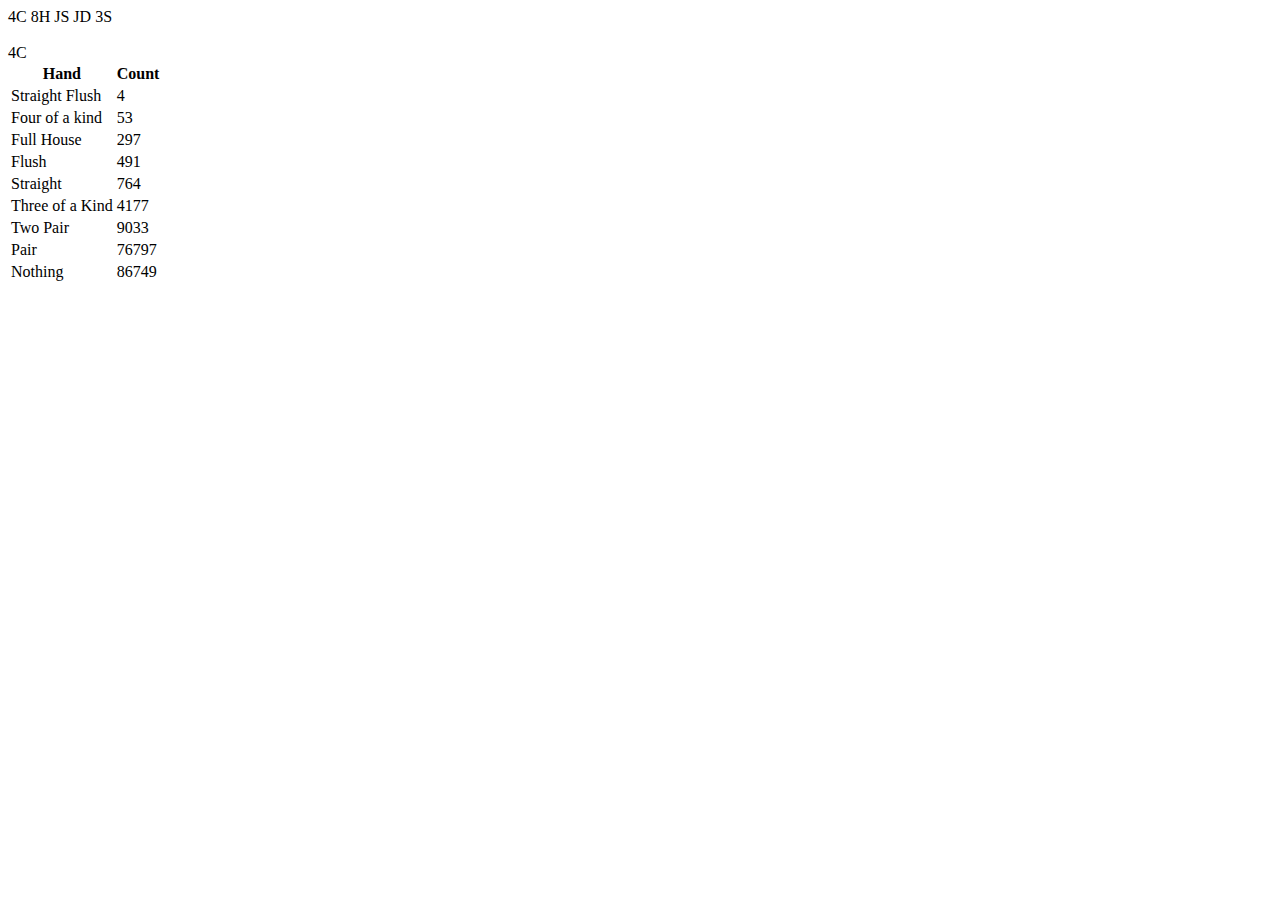
==== index.html @ 38c391c5 "Some fixes." ====
<html>
<head>
  <script src="poker.js"></script>
</head>
<body>
  <div id="hand"></div>
  <br>
  <div id="hand1"></div>
  <table>
    <tr><th>Hand</th><th>Count</th></tr>
    <tr><td>Straight Flush</td><td id="t1"></td></tr>
    <tr><td>Four of a kind</td><td id="t2"></td></tr>
    <tr><td>Full House</td><td id="t3"></td></tr>
    <tr><td>Flush</td><td id="t4"></td></tr>
    <tr><td>Straight</td><td id="t5"></td></tr>
    <tr><td>Three of a Kind</td><td id="t6"></td></tr>
    <tr><td>Two Pair</td><td id="t7"></td></tr>
    <tr><td>Pair</td><td id="t8"></td></tr>
    <tr><td>Nothing</td><td id="t9"></td></tr>
  </table>
</body>
<script>
function shuffle(array) {
  var currentIndex = array.length
    , temporaryValue
    , randomIndex
    ;

  // While there remain elements to shuffle...
  while (0 !== currentIndex) {

    // Pick a remaining element...
    randomIndex = Math.floor(Math.random() * currentIndex);
    currentIndex -= 1;

    // And swap it with the current element.
    temporaryValue = array[currentIndex];
    array[currentIndex] = array[randomIndex];
    array[randomIndex] = temporaryValue;
  }

  return array;
}

function shuffle_deck() {
  var deck = [];
  var i;
  for (i=0; i<52; i++) {
    deck.push(i);
  }
  shuffle(deck);
  return deck;
}

var deck = shuffle_deck();
var hand = new Hand(deck.slice(0, 5));

document.getElementById("hand").innerHTML = hand_to_text(hand);

hand.pop_card();
hand.pop_card();
hand.pop_card();
hand.pop_card();

document.getElementById("hand1").innerHTML = hand_to_text(hand);

var hand_f_list = [
  has_straight_flush,
  has_four_of_a_kind,
  has_full_house,
  has_flush,
  has_straight,
  has_three_of_a_kind,
  has_two_pair,
  has_pair,
  has_nothing,
];

var totals = find_hand_count(hand, hand_f_list, 5, deck, 5);
var i;
for (i=0; i<9; i++) {
  document.getElementById("t" + (i+1)).innerHTML = "" + totals[i];
}

</script>
</html>
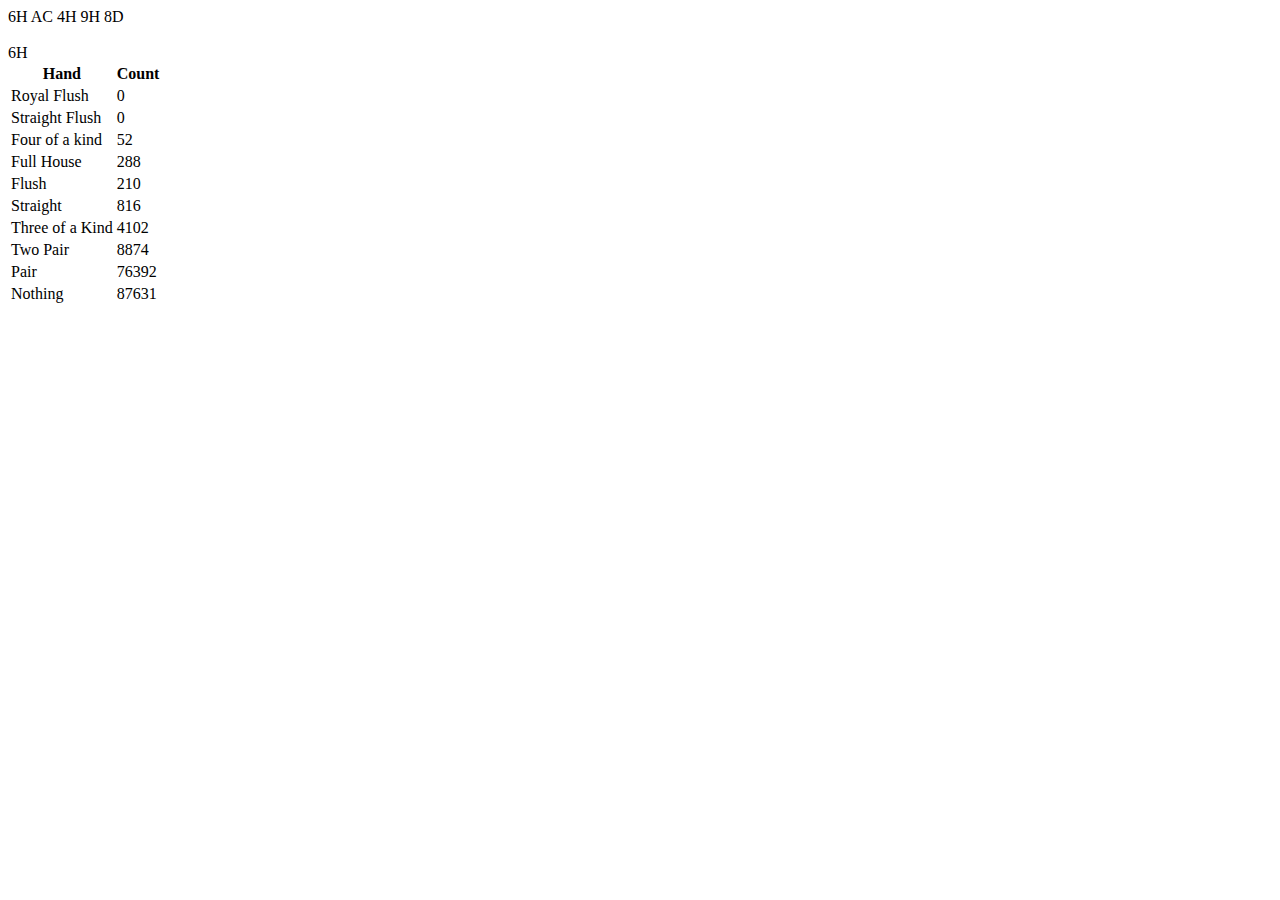
==== commit c5404794: "Deal with royal flush." ====
--- a/index.html
+++ b/index.html
@@ -8,6 +8,7 @@
   <div id="hand1"></div>
   <table>
     <tr><th>Hand</th><th>Count</th></tr>
+    <tr><td>Royal Flush</td><td id="t0"></td></tr>
     <tr><td>Straight Flush</td><td id="t1"></td></tr>
     <tr><td>Four of a kind</td><td id="t2"></td></tr>
     <tr><td>Full House</td><td id="t3"></td></tr>
@@ -65,6 +66,7 @@
 document.getElementById("hand1").innerHTML = hand_to_text(hand);
 
 var hand_f_list = [
+  has_royal_flush,
   has_straight_flush,
   has_four_of_a_kind,
   has_full_house,
@@ -78,8 +80,8 @@
 
 var totals = find_hand_count(hand, hand_f_list, 5, deck, 5);
 var i;
-for (i=0; i<9; i++) {
-  document.getElementById("t" + (i+1)).innerHTML = "" + totals[i];
+for (i=0; i<10; i++) {
+  document.getElementById("t" + i).innerHTML = "" + totals[i];
 }
 
 </script>
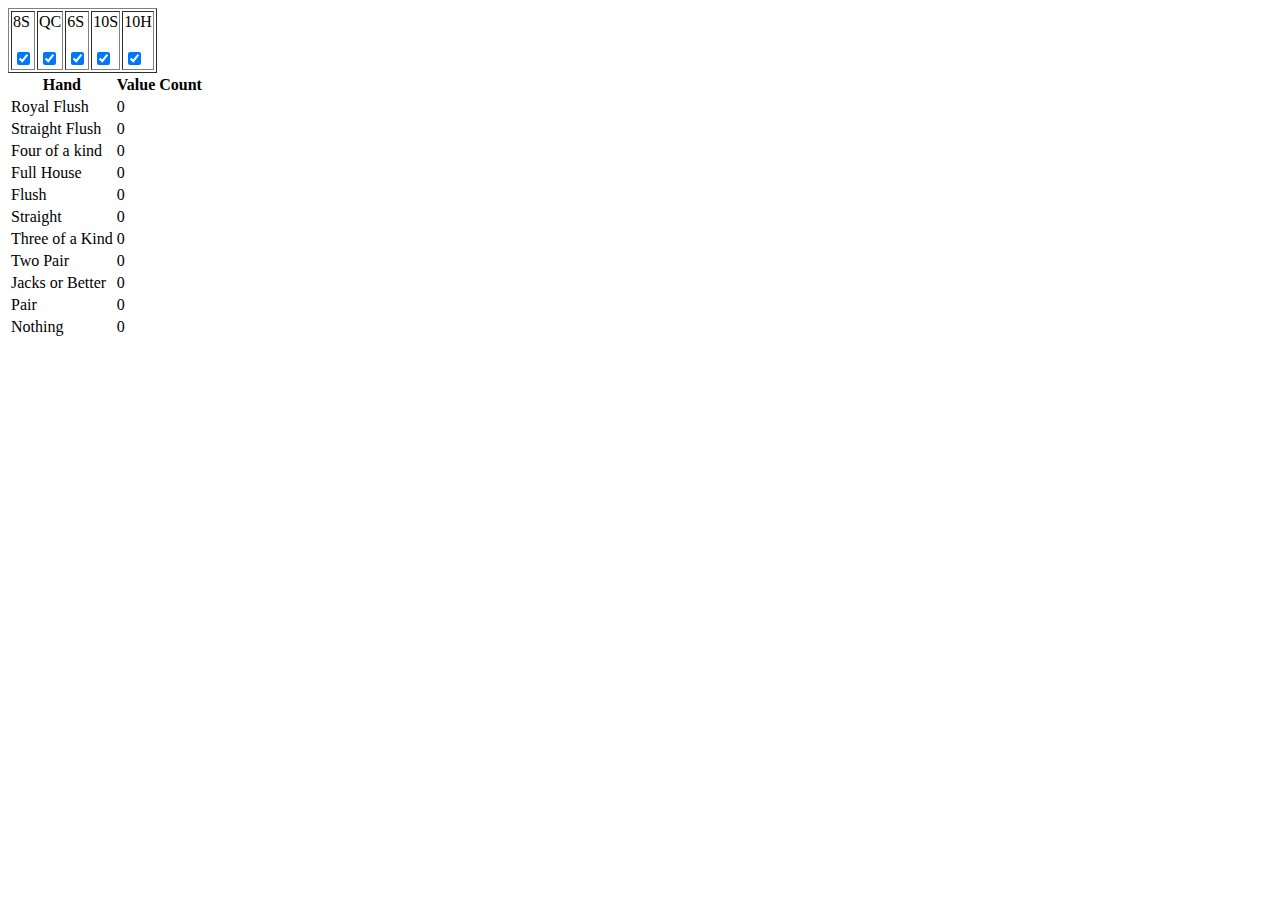
==== commit 10fca4d6: "More improvements." ====
--- a/index.html
+++ b/index.html
@@ -3,21 +3,26 @@
   <script src="poker.js"></script>
 </head>
 <body>
-  <div id="hand"></div>
-  <br>
-  <div id="hand1"></div>
+  <table border="1px"><tr>
+    <td><div id="card_0"></div><br><input type="checkbox" id="discard0" checked="checked"></td>
+    <td><div id="card_1"></div><br><input type="checkbox" id="discard1" checked="checked"></td>
+    <td><div id="card_2"></div><br><input type="checkbox" id="discard2" checked="checked"></td>
+    <td><div id="card_3"></div><br><input type="checkbox" id="discard3" checked="checked"></td>
+    <td><div id="card_4"></div><br><input type="checkbox" id="discard4" checked="checked"></td>
+  </tr></table>
   <table>
-    <tr><th>Hand</th><th>Count</th></tr>
-    <tr><td>Royal Flush</td><td id="t0"></td></tr>
-    <tr><td>Straight Flush</td><td id="t1"></td></tr>
-    <tr><td>Four of a kind</td><td id="t2"></td></tr>
-    <tr><td>Full House</td><td id="t3"></td></tr>
-    <tr><td>Flush</td><td id="t4"></td></tr>
-    <tr><td>Straight</td><td id="t5"></td></tr>
-    <tr><td>Three of a Kind</td><td id="t6"></td></tr>
-    <tr><td>Two Pair</td><td id="t7"></td></tr>
-    <tr><td>Pair</td><td id="t8"></td></tr>
-    <tr><td>Nothing</td><td id="t9"></td></tr>
+    <tr><th>Hand</th><th>Value</th><th>Count</th></tr>
+    <tr><td>Royal Flush</td><td>0</td><td id="t0"></td></tr>
+    <tr><td>Straight Flush</td><td>0</td><td id="t1"></td></tr>
+    <tr><td>Four of a kind</td><td>0</td><td id="t2"></td></tr>
+    <tr><td>Full House</td><td>0</td><td id="t3"></td></tr>
+    <tr><td>Flush</td><td>0</td><td id="t4"></td></tr>
+    <tr><td>Straight</td><td>0</td><td id="t5"></td></tr>
+    <tr><td>Three of a Kind</td><td>0</td><td id="t6"></td></tr>
+    <tr><td>Two Pair</td><td>0</td><td id="t7"></td></tr>
+    <tr><td>Jacks or Better</td><td>0</td><td id="t8"></td></tr>
+    <tr><td>Pair</td><td>0</td><td id="t9"></td></tr>
+    <tr><td>Nothing</td><td>0</td><td id="t10"></td></tr>
   </table>
 </body>
 <script>
@@ -53,17 +58,23 @@
   return deck;
 }
 
-var deck = shuffle_deck();
-var hand = new Hand(deck.slice(0, 5));
+function show_hand(hand) {
+  var i;
+  for (i=0; i<hand.cards.length; i++) {
+    var c = hand.cards[i];
+    var t = card_to_text(c);
+    document.getElementById("card_" + i).innerHTML = t;
+  }
+}
 
-document.getElementById("hand").innerHTML = hand_to_text(hand);
-
-hand.pop_card();
-hand.pop_card();
-hand.pop_card();
-hand.pop_card();
-
-document.getElementById("hand1").innerHTML = hand_to_text(hand);
+function has_jacks_or_better(hand) {
+  var v = has_pair(hand);
+  if (v !== undefined) {
+    if (v[0]>=10) {
+      return v;
+    }
+  }
+}
 
 var hand_f_list = [
   has_royal_flush,
@@ -74,15 +85,47 @@
   has_straight,
   has_three_of_a_kind,
   has_two_pair,
+  has_jacks_or_better,
   has_pair,
   has_nothing,
 ];
 
-var totals = find_hand_count(hand, hand_f_list, 5, deck, 5);
-var i;
-for (i=0; i<10; i++) {
-  document.getElementById("t" + i).innerHTML = "" + totals[i];
+function update_table(hand, deck) {
+  var i;
+  var totals = find_hand_count(hand, hand_f_list, 5, deck, 5);
+  for (i=0; i<hand_f_list.length; i++) {
+    document.getElementById("t" + i).innerHTML = "" + totals[i];
+  }
 }
 
+function make_subhand(hand) {
+  var new_hand = new Hand([]);
+  new_hand.add_cards([hand.cards[0], hand.cards[2], hand.cards[4]]);
+  return new_hand;
+}
+
+var deck = shuffle_deck();
+var hand = new Hand(deck.slice(0, 5));
+
+function recalculate() {
+  var new_hand = new Hand([]);
+  for (i=0;i<5;i++) {
+    if (document.getElementById("discard" + i).checked) {
+      new_hand.add_cards([hand.cards[i]]);
+    }
+  }
+  update_table(new_hand, deck);
+}
+
+function note_events() {
+  var i;
+  for (i=0;i<5;i++) {
+    document.getElementById("discard" + i).onclick = recalculate;
+  }
+}
+
+note_events();
+show_hand(hand);
+
 </script>
-</html>+</html>
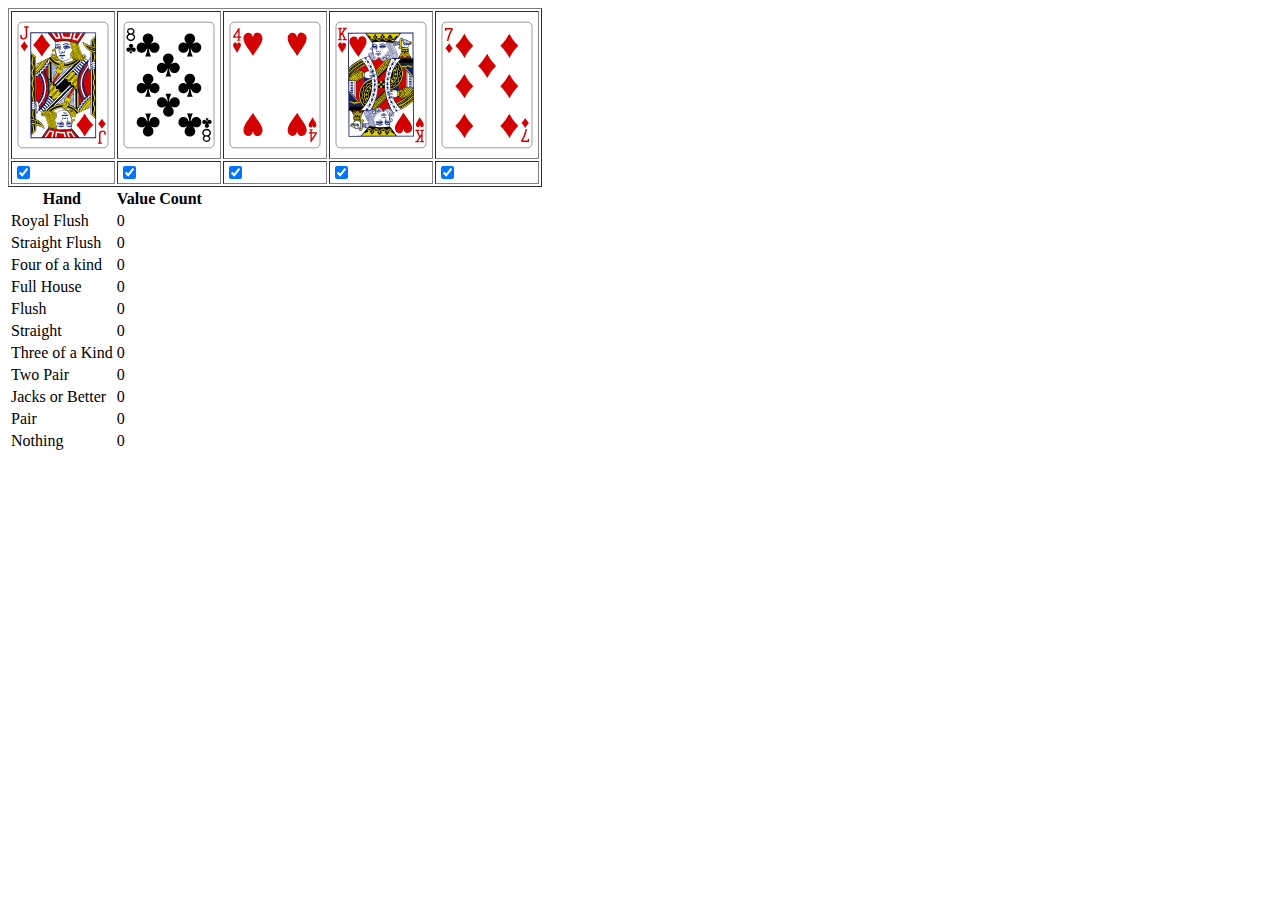
==== commit cc437907: "Add graphics!" ====
--- a/index.html
+++ b/index.html
@@ -1,14 +1,23 @@
 <html>
 <head>
+  <link rel="stylesheet" type="text/css" href="poker.css" media="all" />
   <script src="poker.js"></script>
 </head>
 <body>
-  <table border="1px"><tr>
-    <td><div id="card_0"></div><br><input type="checkbox" id="discard0" checked="checked"></td>
-    <td><div id="card_1"></div><br><input type="checkbox" id="discard1" checked="checked"></td>
-    <td><div id="card_2"></div><br><input type="checkbox" id="discard2" checked="checked"></td>
-    <td><div id="card_3"></div><br><input type="checkbox" id="discard3" checked="checked"></td>
-    <td><div id="card_4"></div><br><input type="checkbox" id="discard4" checked="checked"></td>
+  <table border="1px">
+    <tr>
+      <td><div id="card_0"></div></td>
+      <td><div id="card_1"></div></td>
+      <td><div id="card_2"></div></td>
+      <td><div id="card_3"></div></td>
+      <td><div id="card_4"></div></td>
+    </tr>
+    <tr>
+      <td><input type="checkbox" id="discard0" checked="checked"></td>
+      <td><input type="checkbox" id="discard1" checked="checked"></td>
+      <td><input type="checkbox" id="discard2" checked="checked"></td>
+      <td><input type="checkbox" id="discard3" checked="checked"></td>
+      <td><input type="checkbox" id="discard4" checked="checked"></td>
   </tr></table>
   <table>
     <tr><th>Hand</th><th>Value</th><th>Count</th></tr>
@@ -63,7 +72,7 @@
   for (i=0; i<hand.cards.length; i++) {
     var c = hand.cards[i];
     var t = card_to_text(c);
-    document.getElementById("card_" + i).innerHTML = t;
+    document.getElementById("card_" + i).innerHTML = '<img src="/img/' + t + '.svg" class="crop" />';
   }
 }
 
--- a/poker.css
+++ b/poker.css
@@ -0,0 +1,5 @@
+.crop {
+    width: 300px;
+    margin: -140px -100px -140px -100px;
+    overflow: hidden;
+}
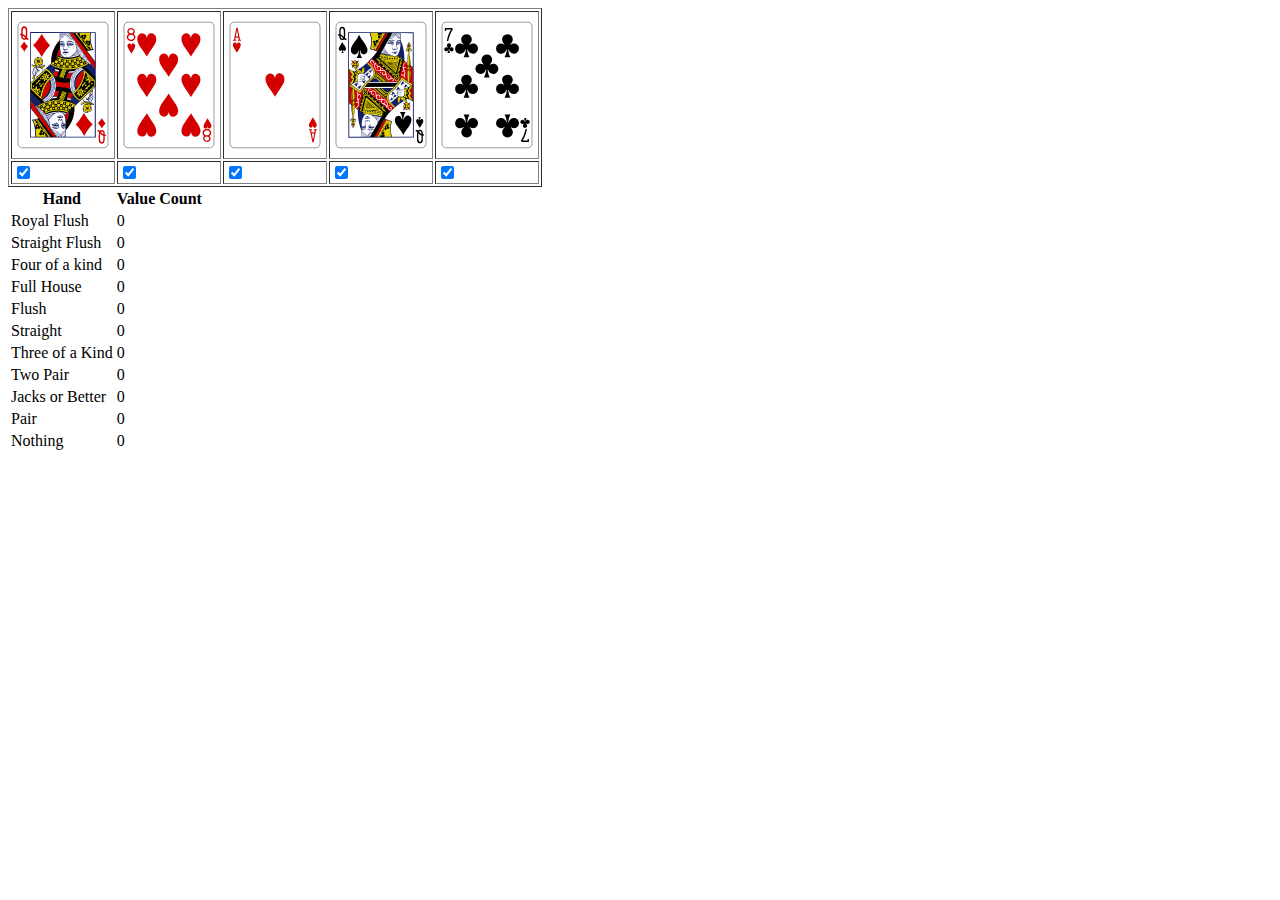
==== commit 8151e382: "Rearrange." ====
--- a/index.html
+++ b/index.html
@@ -1,7 +1,7 @@
 <html>
 <head>
-  <link rel="stylesheet" type="text/css" href="poker.css" media="all" />
-  <script src="poker.js"></script>
+  <link rel="stylesheet" type="text/css" href="css/poker.css" media="all" />
+  <script src="js/poker.js"></script>
 </head>
 <body>
   <table border="1px">
--- a/css/poker.css
+++ b/css/poker.css
@@ -0,0 +1,5 @@
+.crop {
+    width: 300px;
+    margin: -140px -100px -140px -100px;
+    overflow: hidden;
+}
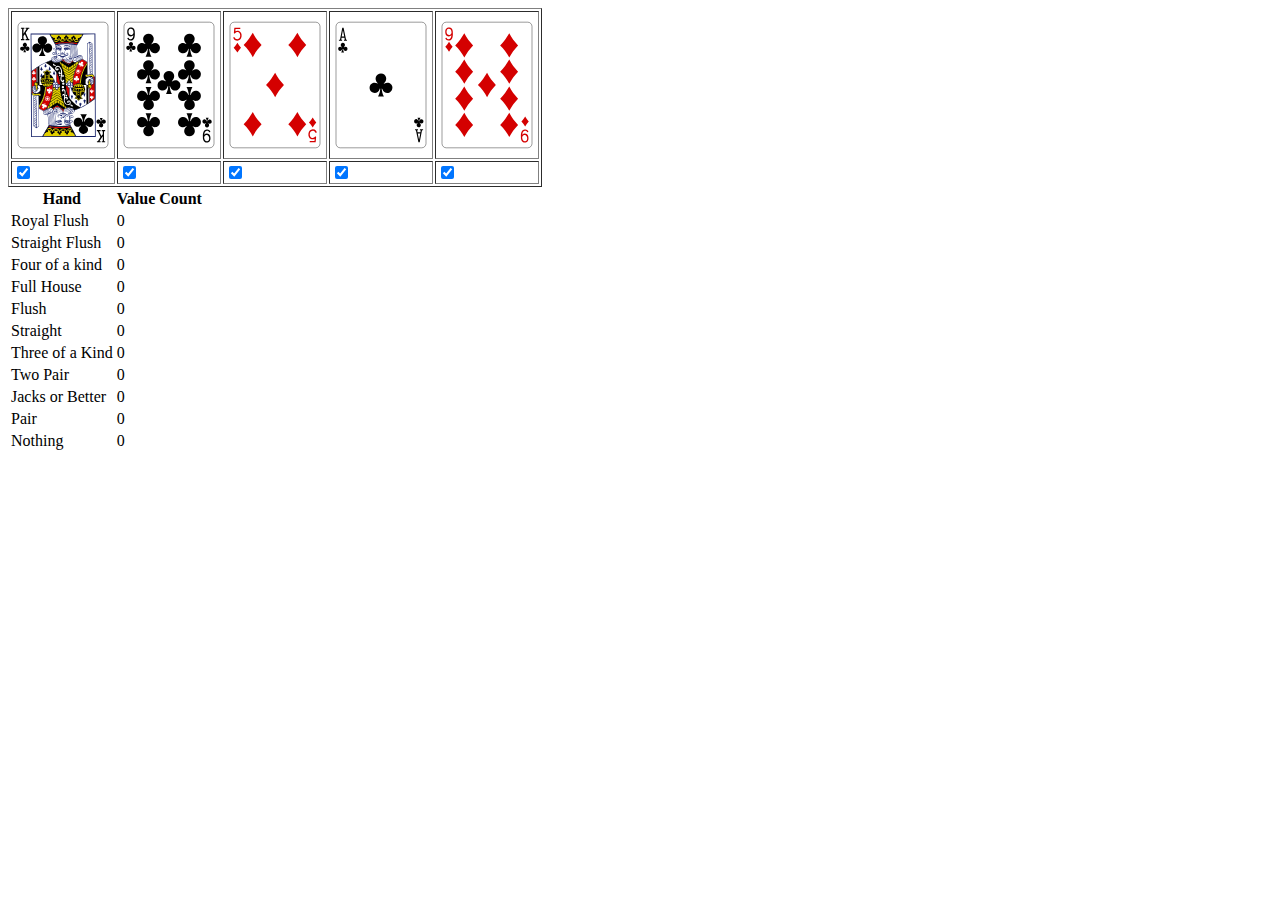
==== commit 147b52bb: "Get it working on pages." ====
--- a/index.html
+++ b/index.html
@@ -72,7 +72,7 @@
   for (i=0; i<hand.cards.length; i++) {
     var c = hand.cards[i];
     var t = card_to_text(c);
-    document.getElementById("card_" + i).innerHTML = '<img src="/img/' + t + '.svg" class="crop" />';
+    document.getElementById("card_" + i).innerHTML = '<img src="./img/' + t + '.svg" class="crop" />';
   }
 }
 
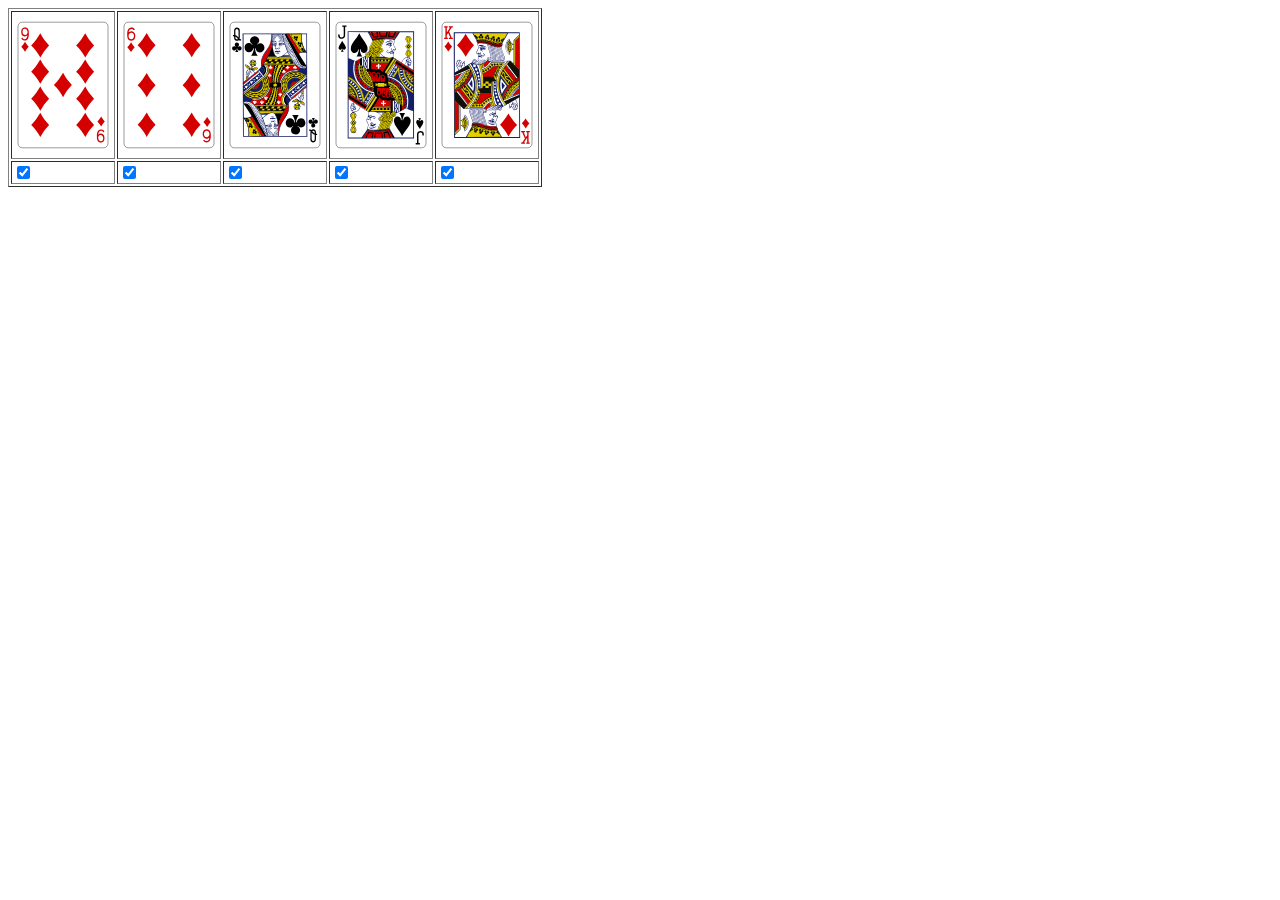
==== commit b3d635dc: "Next iteration. Kind of useful already!" ====
--- a/index.html
+++ b/index.html
@@ -19,122 +19,7 @@
       <td><input type="checkbox" id="discard3" checked="checked"></td>
       <td><input type="checkbox" id="discard4" checked="checked"></td>
   </tr></table>
-  <table>
-    <tr><th>Hand</th><th>Value</th><th>Count</th></tr>
-    <tr><td>Royal Flush</td><td>0</td><td id="t0"></td></tr>
-    <tr><td>Straight Flush</td><td>0</td><td id="t1"></td></tr>
-    <tr><td>Four of a kind</td><td>0</td><td id="t2"></td></tr>
-    <tr><td>Full House</td><td>0</td><td id="t3"></td></tr>
-    <tr><td>Flush</td><td>0</td><td id="t4"></td></tr>
-    <tr><td>Straight</td><td>0</td><td id="t5"></td></tr>
-    <tr><td>Three of a Kind</td><td>0</td><td id="t6"></td></tr>
-    <tr><td>Two Pair</td><td>0</td><td id="t7"></td></tr>
-    <tr><td>Jacks or Better</td><td>0</td><td id="t8"></td></tr>
-    <tr><td>Pair</td><td>0</td><td id="t9"></td></tr>
-    <tr><td>Nothing</td><td>0</td><td id="t10"></td></tr>
-  </table>
+  <span id="paytable"></span>
 </body>
-<script>
-function shuffle(array) {
-  var currentIndex = array.length
-    , temporaryValue
-    , randomIndex
-    ;
-
-  // While there remain elements to shuffle...
-  while (0 !== currentIndex) {
-
-    // Pick a remaining element...
-    randomIndex = Math.floor(Math.random() * currentIndex);
-    currentIndex -= 1;
-
-    // And swap it with the current element.
-    temporaryValue = array[currentIndex];
-    array[currentIndex] = array[randomIndex];
-    array[randomIndex] = temporaryValue;
-  }
-
-  return array;
-}
-
-function shuffle_deck() {
-  var deck = [];
-  var i;
-  for (i=0; i<52; i++) {
-    deck.push(i);
-  }
-  shuffle(deck);
-  return deck;
-}
-
-function show_hand(hand) {
-  var i;
-  for (i=0; i<hand.cards.length; i++) {
-    var c = hand.cards[i];
-    var t = card_to_text(c);
-    document.getElementById("card_" + i).innerHTML = '<img src="./img/' + t + '.svg" class="crop" />';
-  }
-}
-
-function has_jacks_or_better(hand) {
-  var v = has_pair(hand);
-  if (v !== undefined) {
-    if (v[0]>=10) {
-      return v;
-    }
-  }
-}
-
-var hand_f_list = [
-  has_royal_flush,
-  has_straight_flush,
-  has_four_of_a_kind,
-  has_full_house,
-  has_flush,
-  has_straight,
-  has_three_of_a_kind,
-  has_two_pair,
-  has_jacks_or_better,
-  has_pair,
-  has_nothing,
-];
-
-function update_table(hand, deck) {
-  var i;
-  var totals = find_hand_count(hand, hand_f_list, 5, deck, 5);
-  for (i=0; i<hand_f_list.length; i++) {
-    document.getElementById("t" + i).innerHTML = "" + totals[i];
-  }
-}
-
-function make_subhand(hand) {
-  var new_hand = new Hand([]);
-  new_hand.add_cards([hand.cards[0], hand.cards[2], hand.cards[4]]);
-  return new_hand;
-}
-
-var deck = shuffle_deck();
-var hand = new Hand(deck.slice(0, 5));
-
-function recalculate() {
-  var new_hand = new Hand([]);
-  for (i=0;i<5;i++) {
-    if (document.getElementById("discard" + i).checked) {
-      new_hand.add_cards([hand.cards[i]]);
-    }
-  }
-  update_table(new_hand, deck);
-}
-
-function note_events() {
-  var i;
-  for (i=0;i<5;i++) {
-    document.getElementById("discard" + i).onclick = recalculate;
-  }
-}
-
-note_events();
-show_hand(hand);
-
-</script>
+<script src="js/index.js"></script>
 </html>
--- a/css/poker.css
+++ b/css/poker.css
@@ -3,3 +3,8 @@
     margin: -140px -100px -140px -100px;
     overflow: hidden;
 }
+
+table.payouts td {
+    border: 1px black dotted;
+    text-align: right;
+}
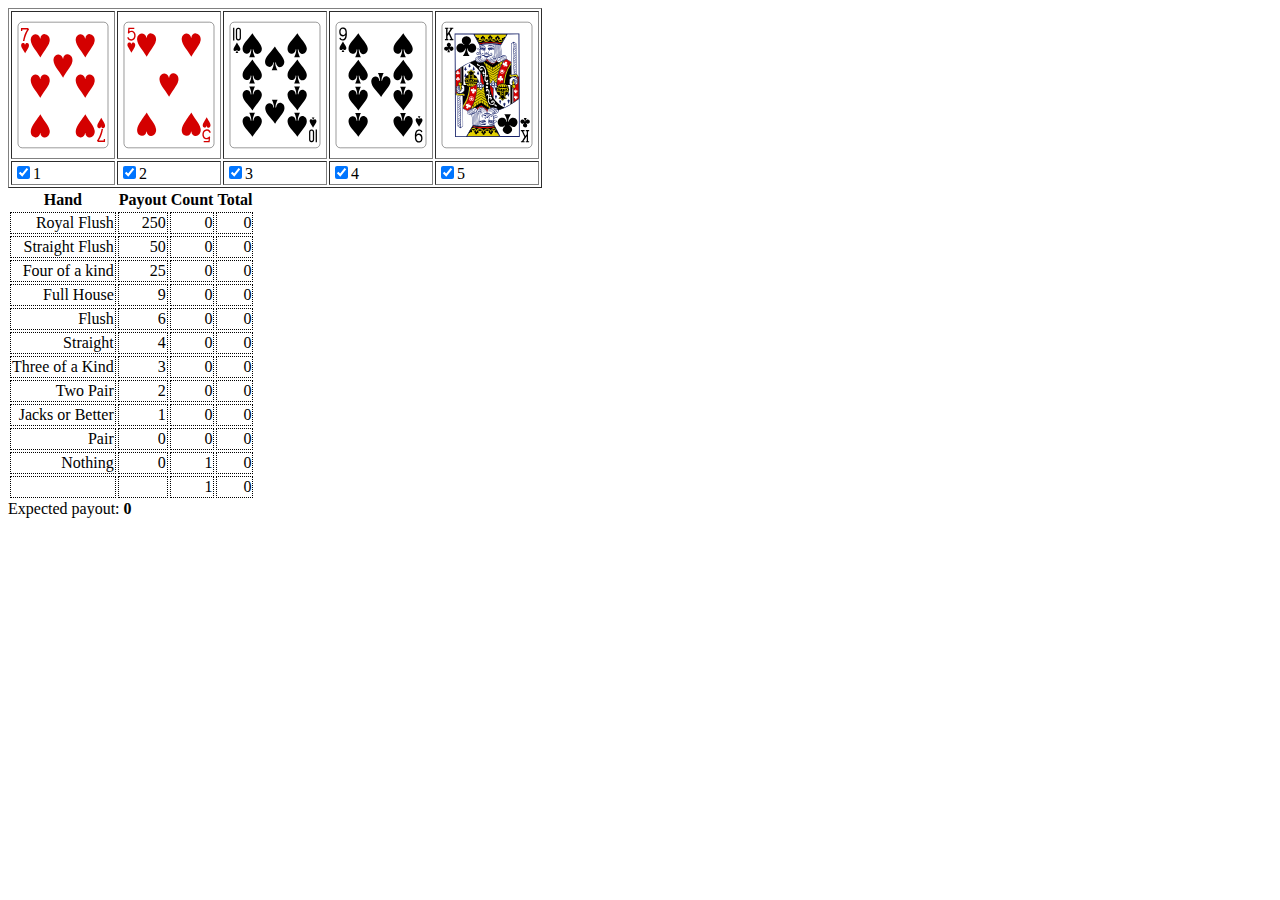
==== commit 7daa9dc0: "Get keyboard events working." ====
--- a/index.html
+++ b/index.html
@@ -2,6 +2,7 @@
 <head>
   <link rel="stylesheet" type="text/css" href="css/poker.css" media="all" />
   <script src="js/poker.js"></script>
+  <script src="js/mousetrap.min.js"></script>
 </head>
 <body>
   <table border="1px">
@@ -13,11 +14,11 @@
       <td><div id="card_4"></div></td>
     </tr>
     <tr>
-      <td><input type="checkbox" id="discard0" checked="checked"></td>
-      <td><input type="checkbox" id="discard1" checked="checked"></td>
-      <td><input type="checkbox" id="discard2" checked="checked"></td>
-      <td><input type="checkbox" id="discard3" checked="checked"></td>
-      <td><input type="checkbox" id="discard4" checked="checked"></td>
+      <td><input type="checkbox" id="discard0" checked="checked">1</td>
+      <td><input type="checkbox" id="discard1" checked="checked">2</td>
+      <td><input type="checkbox" id="discard2" checked="checked">3</td>
+      <td><input type="checkbox" id="discard3" checked="checked">4</td>
+      <td><input type="checkbox" id="discard4" checked="checked">5</td>
   </tr></table>
   <span id="paytable"></span>
 </body>
